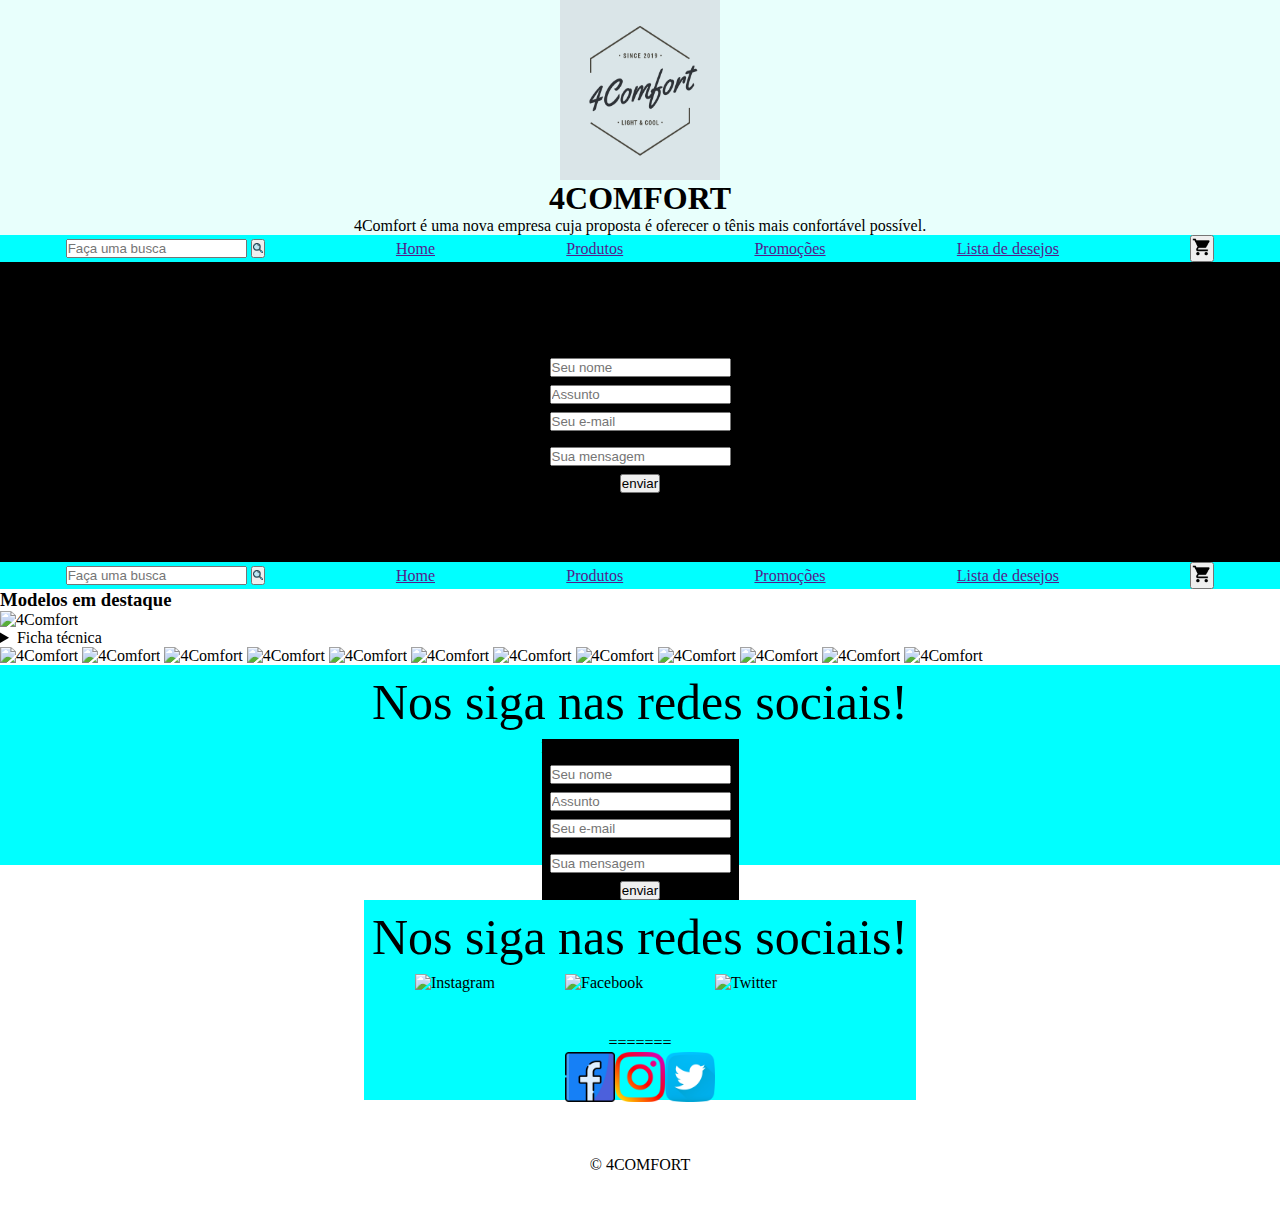
==== index.html @ 2f0b0b8a "Merge branch 'master' into KeyllaPaixao-AllPage" ====
<!DOCTYPE html>
<html lang="en">
<head>
    <meta charset="UTF-8">
    <meta http-equiv="X-UA-Compatible" content="IE=edge">
    <meta name="viewport" content="width=device-width, initial-scale=1.0">
    <title>4Comfort</title>
    <link rel="stylesheet" type="text/css" href="style.css">

</head>

<body>


    <header>
            <img class="header-logo" src="./logo/4comfort.png" alt="logo da loga. 4comfort" width="160" height="180" >
        
            <h1>4COMFORT</h1>
            <p>4Comfort é uma nova empresa cuja proposta é oferecer o tênis mais confortável possível.<p>

    </header>

    <nav class="nav">
    
        <div class="nav-items">
                <form action="post" class="nav-search">
                    <input type="text" placeholder="Faça uma busca">
            
                    <button class="nav-search-button">
                        <img src="./icon/loupe (1).png" alt="imagem de uma lupa" width="10px" height="10px">
                    </button>
            
                </form>

                <a href="">Home</a>
                <a href="">Produtos</a>
                <a href="">Promoções</a>
                <a href="">Lista de desejos</a>
                
                <button class="nav-button-carrinho">
                    <img src="./img/carrinho.png" alt="" width="20px" height="20px">
                </button>
        </div>

      
    </nav>


    <main>
        

    </main>


    <section class="section">
        <form action="post">

            <P>Entre em contato conosco</P>
            <div class="form-inputs">
                <div class="form-seu-nome">
                    <input type="text" placeholder="Seu nome">
                </div>
                <div class="form-assunto">
                    <input type="text" placeholder="Assunto">
                </div>
                <div class="form-seu-email">
                    <input type="text" placeholder="Seu e-mail">
                </div>
                <div class="form-seu-mensagem">
                    <input type="text" placeholder="Sua mensagem">
                </div>
                
            <div>
            <button class="form-button">
                enviar
            </button>
            </div>
        </form>
    </section>

    <nav class="nav">
    
        <div class="nav-items">
                <form action="post" class="nav-search">
                    <input type="text" placeholder="Faça uma busca">
            
                    <button class="nav-search-button">
                        <img src="./icon/loupe (1).png" alt="imagem de uma lupa" width="10px" height="10px">
                    </button>
            
                </form>

                <a href="">Home</a>
                <a href="">Produtos</a>
                <a href="">Promoções</a>
                <a href="">Lista de desejos</a>
                
                <button class="nav-button-carrinho">
                    <img src="./img/carrinho.png" alt="" width="20px" height="20px">
                </button>
        </div>

      
    </nav>

    <h3>Modelos em destaque</h3>
      
    <main>
        <img src="file:///home/keylla/lovelace-landing-page1/img/tenis2.jpg" alt="4Comfort" width="160" height="180">
    <details>
        <summary>Ficha técnica</summary>
        <p>Tamanhos:</p>
        <p>Cores:</p>
        <p>Material:</p>
    </details>

    <img src="file:///home/keylla/lovelace-landing-page1/img/tenis9.jpg" alt="4Comfort" width="160" height="180">
    <img src="file:///home/keylla/lovelace-landing-page1/img/tenis1.jpeg" alt="4Comfort" width="160" height="180">
    <img src="file:///home/keylla/lovelace-landing-page1/img/tenis10.jpeg" alt="4Comfort" width="160" height="180">
    <img src="file:///home/keylla/lovelace-landing-page1/img/tenis12.jpeg" alt="4Comfort" width="160" height="180">
    <img src="file:///home/keylla/lovelace-landing-page1/img/tenis3.jpeg" alt="4Comfort" width="160" height="180">
    <img src="file:///home/keylla/lovelace-landing-page1/img/tenis4.jpeg" alt="4Comfort" width="160" height="180">
    <img src="file:///home/keylla/lovelace-landing-page1/img/tenis6.jpeg" alt="4Comfort" width="160" height="180">
    <img src="file:///home/keylla/lovelace-landing-page1/img/tenis7.jpeg" alt="4Comfort" width="160" height="180">
    <img src="file:///home/keylla/lovelace-landing-page1/img/tenis8.jpeg" alt="4Comfort" width="160" height="180">
    <img src="file:///home/keylla/lovelace-landing-page1/img/tenis11.jpeg" alt="4Comfort" width="160" height="180">
    <img src="file:///home/keylla/lovelace-landing-page1/img/tenis13.jpg" alt="4Comfort" width="160" height="180">
    <img src="file:///home/keylla/lovelace-landing-page1/img/tenis14.jpeg" alt="4Comfort" width="160" height="180">

    </main>





    <footer class="footer">
    <p class="footer-p1">
        Nos siga nas redes sociais!
    </p>


    <section class="section">
        <form action="post">

            <P>Entre em contato conosco</P>
            <div class="form-inputs">
                <div class="form-seu-nome">
                    <input type="text" placeholder="Seu nome">
                </div>
                <div class="form-assunto">
                    <input type="text" placeholder="Assunto">
                </div>
                <div class="form-seu-email">
                    <input type="text" placeholder="Seu e-mail">
                </div>
                <div class="form-seu-mensagem">
                    <input type="text" placeholder="Sua mensagem">
                </div>
                
            <div>
            <button class="form-button">
                enviar
            </button>
            </div>
        </form>
    </section>






    <footer class="footer">
    <p class="footer-p1">
        Nos siga nas redes sociais!
    </p>

    <div class="footer-icons">

        <img src="file:///home/keylla/lovelace-landing-page1/icon/instagram%20(2).png" alt="Instagram" usemap="#Instagram" width="150" height="60">
        <map name="Instagram">
        <area shape="rect" coords="34,44,270,350" alt="Instagram" <a target="_blank" href=" https://www.instagram.com/4comforttenis/">
        </a>
        </map>
        
        
        <img src="file:///home/keylla/lovelace-landing-page1/icon/logo-do-facebook.png" alt="Facebook" usemap="#Facebook" width="150" height="60">
        <map name="Facebook">
        <area shape="rect" coords="34,44,270,350" alt="Facebook" <a target="_blank"href=""> 
        </a>
        </map>
        
        
        <img src="file:///home/keylla/lovelace-landing-page1/icon/twitter.png" alt="Twitter" usemap="#Twitter" width="150" height="60">
        <map name="Twitter">
        <area shape="rect" coords="34,44,270,350" alt="Twitter" <a target="_blank"href="">
        </a>
        </map>

    </div>

=======
    <div class="footer-icons">
            <a href="">
                <img src="./icon/logo-do-facebook.png" alt="" width="50px" height="50px">
            </a>

            <a href="">
                <img src="./icon/instagram (2).png" alt="" width="50px" height="50px">
            </a>
            <a href="">
                <img src="./icon/twitter.png" alt="" width="50px" height="50px">
            </a>
    </div>

    <p class="footer-p2"> &#0169 4COMFORT</p>
</footer>


</body>
</html>
---- style.css ----
*{
    margin: 0;
    padding: 0;
}

/* HEADER */

header{

    background-color:#e8fffc;
    display: flex;
    flex-direction: column;
    align-items: center;
    align-content: center;
}

.header-logo{
    
}

/* NAV */

nav{

}

.nav-items{
    background-color: aqua;
    display: flex;
    flex-direction: row;
    align-items: center;
    justify-content: space-around;
}

.nav-search{

}

.nav-search-button{

}

.nav-button-carrinho{

}



/* SECTION */

.section{
    display: flex;
    background-color:black;
    flex-direction: column;
    align-items: center;
    justify-content: space-evenly;
    height: 300px
}

.form > p{

}

.form-inputs{
    display: flex;
    flex-direction: column;
    align-items: center;
    
}

.form-seu-nome{
    padding: 8px;

}

.form-seu-assunto{
    padding: 8px;
}

.form-seu-email{
    padding: 8px;
}

.form-seu-mensagem{
    padding: 8px;

  
}


.form-button{

}

/* FOOTER */

.footer{
    display: flex;
    flex-direction: column;
    align-items: center;
    background-color: aqua;
    height: 200px
}

.footer-p1 {
    height: 80px;
    display: flex;
    flex-direction: column;
    align-items: center;
    padding: 8px;
    font-size: 50px;
}

.footer-icons{
    display: flex;
    justify-content: space-evenly ;
  
}

.footer-p2 {
    height: 80px;
    align-items: center;
    padding: 50px;
 
}
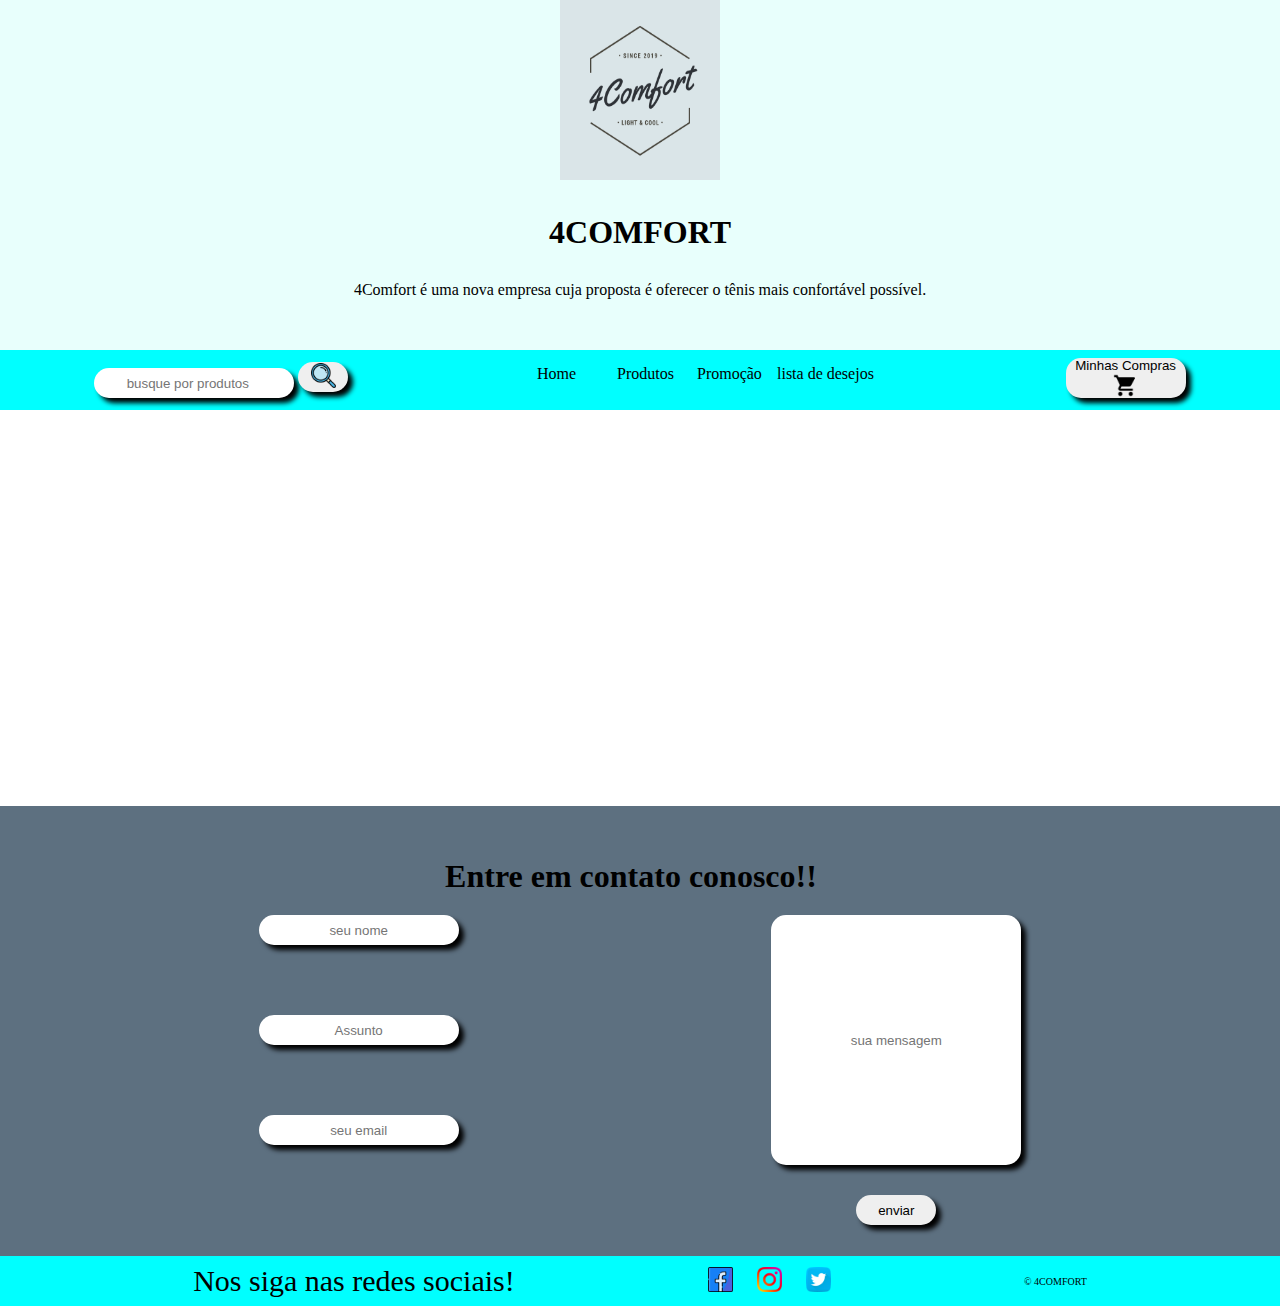
==== commit b4d90455: "marthacristiny-header-nav-section-footer-atualizacao" ====
--- a/index.html
+++ b/index.html
@@ -1,5 +1,5 @@
 <!DOCTYPE html>
-<html lang="en">
+<html lang="pt-br">
 <head>
     <meta charset="UTF-8">
     <meta http-equiv="X-UA-Compatible" content="IE=edge">
@@ -11,209 +11,189 @@
 
 <body>
 
-
     <header>
-            <img class="header-logo" src="./logo/4comfort.png" alt="logo da loga. 4comfort" width="160" height="180" >
-        
-            <h1>4COMFORT</h1>
-            <p>4Comfort é uma nova empresa cuja proposta é oferecer o tênis mais confortável possível.<p>
+            <div class="header-img">
+                <img class="header-logo" src="./logo/4comfort.png" alt="logo da loga. 4comfort" width="160" height="180" >
+            </div>
+
+            <div class="header-h1">
+                <h1>4COMFORT</h1>
+            </div>
+
+            <div class="header-p">
+                <p>4Comfort é uma nova empresa cuja proposta é oferecer o tênis mais confortável possível.<p>
+            </div>
 
     </header>
 
+
+
+
+
+
+
+
+
+
+
+
+
+
+
+
+
     <nav class="nav">
-    
-        <div class="nav-items">
-                <form action="post" class="nav-search">
-                    <input type="text" placeholder="Faça uma busca">
-            
-                    <button class="nav-search-button">
-                        <img src="./icon/loupe (1).png" alt="imagem de uma lupa" width="10px" height="10px">
-                    </button>
-            
-                </form>
-
-                <a href="">Home</a>
-                <a href="">Produtos</a>
-                <a href="">Promoções</a>
-                <a href="">Lista de desejos</a>
-                
-                <button class="nav-button-carrinho">
-                    <img src="./img/carrinho.png" alt="" width="20px" height="20px">
-                </button>
-        </div>
-
+         
+        <div class="nav-search">
+            <input type="search" placeholder="busque por produtos" name="nav-input-search" id="nav-input-search">
+            <button class="nav-button">
+                <img src="./icon/loupe (1).png" alt="" width="25px" height="25px" >
+            </button>
+        </div>
+
+        <div class="nav-links">
+            <a href="./index.html" id="nav-home">Home</a>
+            <a href="" id="nav-produtos">Produtos</a>
+            <a href="" id="nav-promocao">Promoção</a>
+            <a href="" id="nav-lista-de-desejos">lista de desejos</a>
+        </div>
+
+        <div class="nav-carrinho">
+            <button class="nav-button-carrinho">
+                Minhas Compras
+                <img src="./img/carrinho.png" alt="" width="25px" height="25px">
+            </button>
+        </div>
       
     </nav>
 
 
+
+
+
+
+
+
+
+
+
     <main>
-        
+        <br>
+        <br>
+        <br>
+        <br>
+        <br>
+        <br>
+        <br>
+        <br>
+        <br>
+        <br>
+        <br>
+        <br>
+        <br>
+        <br>
+        <br>
+        <br>
+        <br>
+        <br>
+        <br>
+        <br>
+        <br>
+        <br>
 
     </main>
 
 
+
     <section class="section">
-        <form action="post">
-
-            <P>Entre em contato conosco</P>
-            <div class="form-inputs">
-                <div class="form-seu-nome">
-                    <input type="text" placeholder="Seu nome">
+
+        <div class="section-h1">
+            <h1>
+                Entre em contato conosco!!
+            </h1>
+        </div>
+            
+
+
+
+
+        <form action="post" class="section-form">
+
+
+            <div class="sectio-inputs">
+                <div>
+                    <input type="text" name="nome" id="seu-nome" placeholder="seu nome">
                 </div>
-                <div class="form-assunto">
-                    <input type="text" placeholder="Assunto">
+
+                <div >
+                    <input type="text" name="Assunto" id="seu-assunto" placeholder="Assunto"> 
                 </div>
-                <div class="form-seu-email">
-                    <input type="text" placeholder="Seu e-mail">
-                </div>
-                <div class="form-seu-mensagem">
-                    <input type="text" placeholder="Sua mensagem">
-                </div>
-                
-            <div>
-            <button class="form-button">
-                enviar
-            </button>
-            </div>
+
+                <div >
+                    <input type="text" name="email" id="seu-email" placeholder="seu email"> 
+                </div>                
+            </div>
+
+
+
+
+
+
+
+
+
+
+
+
+
+            <div class="section-inputs-2">
+                <input type="text" name="email" id="seu-mensagem" placeholder="sua mensagem"> 
+                <input type="button" value="enviar" id="seu-enviar"> 
+            </div>
+            
         </form>
     </section>
 
-    <nav class="nav">
-    
-        <div class="nav-items">
-                <form action="post" class="nav-search">
-                    <input type="text" placeholder="Faça uma busca">
+
+
+
+
+
+    <footer class="footer">
+
+        
+        <div class="footer-p1">
             
-                    <button class="nav-search-button">
-                        <img src="./icon/loupe (1).png" alt="imagem de uma lupa" width="10px" height="10px">
-                    </button>
-            
-                </form>
-
-                <a href="">Home</a>
-                <a href="">Produtos</a>
-                <a href="">Promoções</a>
-                <a href="">Lista de desejos</a>
-                
-                <button class="nav-button-carrinho">
-                    <img src="./img/carrinho.png" alt="" width="20px" height="20px">
-                </button>
-        </div>
-
-      
-    </nav>
-
-    <h3>Modelos em destaque</h3>
-      
-    <main>
-        <img src="file:///home/keylla/lovelace-landing-page1/img/tenis2.jpg" alt="4Comfort" width="160" height="180">
-    <details>
-        <summary>Ficha técnica</summary>
-        <p>Tamanhos:</p>
-        <p>Cores:</p>
-        <p>Material:</p>
-    </details>
-
-    <img src="file:///home/keylla/lovelace-landing-page1/img/tenis9.jpg" alt="4Comfort" width="160" height="180">
-    <img src="file:///home/keylla/lovelace-landing-page1/img/tenis1.jpeg" alt="4Comfort" width="160" height="180">
-    <img src="file:///home/keylla/lovelace-landing-page1/img/tenis10.jpeg" alt="4Comfort" width="160" height="180">
-    <img src="file:///home/keylla/lovelace-landing-page1/img/tenis12.jpeg" alt="4Comfort" width="160" height="180">
-    <img src="file:///home/keylla/lovelace-landing-page1/img/tenis3.jpeg" alt="4Comfort" width="160" height="180">
-    <img src="file:///home/keylla/lovelace-landing-page1/img/tenis4.jpeg" alt="4Comfort" width="160" height="180">
-    <img src="file:///home/keylla/lovelace-landing-page1/img/tenis6.jpeg" alt="4Comfort" width="160" height="180">
-    <img src="file:///home/keylla/lovelace-landing-page1/img/tenis7.jpeg" alt="4Comfort" width="160" height="180">
-    <img src="file:///home/keylla/lovelace-landing-page1/img/tenis8.jpeg" alt="4Comfort" width="160" height="180">
-    <img src="file:///home/keylla/lovelace-landing-page1/img/tenis11.jpeg" alt="4Comfort" width="160" height="180">
-    <img src="file:///home/keylla/lovelace-landing-page1/img/tenis13.jpg" alt="4Comfort" width="160" height="180">
-    <img src="file:///home/keylla/lovelace-landing-page1/img/tenis14.jpeg" alt="4Comfort" width="160" height="180">
-
-    </main>
-
-
-
-
-
-    <footer class="footer">
-    <p class="footer-p1">
-        Nos siga nas redes sociais!
-    </p>
-
-
-    <section class="section">
-        <form action="post">
-
-            <P>Entre em contato conosco</P>
-            <div class="form-inputs">
-                <div class="form-seu-nome">
-                    <input type="text" placeholder="Seu nome">
-                </div>
-                <div class="form-assunto">
-                    <input type="text" placeholder="Assunto">
-                </div>
-                <div class="form-seu-email">
-                    <input type="text" placeholder="Seu e-mail">
-                </div>
-                <div class="form-seu-mensagem">
-                    <input type="text" placeholder="Sua mensagem">
-                </div>
-                
-            <div>
-            <button class="form-button">
-                enviar
-            </button>
-            </div>
-        </form>
-    </section>
-
-
-
-
-
-
-    <footer class="footer">
-    <p class="footer-p1">
-        Nos siga nas redes sociais!
-    </p>
-
-    <div class="footer-icons">
-
-        <img src="file:///home/keylla/lovelace-landing-page1/icon/instagram%20(2).png" alt="Instagram" usemap="#Instagram" width="150" height="60">
-        <map name="Instagram">
-        <area shape="rect" coords="34,44,270,350" alt="Instagram" <a target="_blank" href=" https://www.instagram.com/4comforttenis/">
-        </a>
-        </map>
-        
-        
-        <img src="file:///home/keylla/lovelace-landing-page1/icon/logo-do-facebook.png" alt="Facebook" usemap="#Facebook" width="150" height="60">
-        <map name="Facebook">
-        <area shape="rect" coords="34,44,270,350" alt="Facebook" <a target="_blank"href=""> 
-        </a>
-        </map>
-        
-        
-        <img src="file:///home/keylla/lovelace-landing-page1/icon/twitter.png" alt="Twitter" usemap="#Twitter" width="150" height="60">
-        <map name="Twitter">
-        <area shape="rect" coords="34,44,270,350" alt="Twitter" <a target="_blank"href="">
-        </a>
-        </map>
-
-    </div>
-
-=======
+            <p>
+                Nos siga nas redes sociais!
+            </p>
+
+
+        </div>
+
+
+
+
+
+
     <div class="footer-icons">
             <a href="">
-                <img src="./icon/logo-do-facebook.png" alt="" width="50px" height="50px">
+                <img src="./icon/logo-do-facebook.png" alt="" id="footer-icone-facebook" width="25px" height="25px">
             </a>
 
             <a href="">
-                <img src="./icon/instagram (2).png" alt="" width="50px" height="50px">
+                <img src="./icon/instagram (2).png" alt="" id="footer-icone-instagram" width="25px" height="25px">
             </a>
             <a href="">
-                <img src="./icon/twitter.png" alt="" width="50px" height="50px">
+                <img src="./icon/twitter.png" alt="" id="footer-icone-twitter" width="25px" height="25px">
             </a>
     </div>
 
-    <p class="footer-p2"> &#0169 4COMFORT</p>
+
+
+        <div class="footer-p2">
+            <p> &#0169 4COMFORT</p>
+        </div>
 </footer>
 
 
--- a/style.css
+++ b/style.css
@@ -1,128 +1,277 @@
-
 *{
     margin: 0;
     padding: 0;
 }
 
+a{
+    text-decoration: none;
+}
+
 /* HEADER */
 
 header{
-
     background-color:#e8fffc;
     display: flex;
     flex-direction: column;
     align-items: center;
     align-content: center;
-}
-
-.header-logo{
+    height: 350px;
+}
+
+.header-img{
+    margin-bottom: 30px;
+}
+
+.header-h1{
+    margin-bottom: 30px;
+}
+
+.header-p{
+
+}
+
+
+
+
+
+
+
+/* NAV */
+
+nav{
+    display: flex;
+    flex-direction: row;
+    align-items: center;
+    justify-content: space-around;
+    height: 60px;
+    background-color: aqua;
+}
+
+#nav-input-search{
+    height: 30px;
+    width: 200px;
+    border-style: hidden;
+    border-radius: 15px;
+    box-shadow: 5px 5px  5px black;
+    text-align: center;
+}
+
+
+.nav-button{
+    height: 30px;
+    width: 50px;
+    border-style: hidden;
+    border-radius: 15px;
+    box-shadow: 5px 5px  5px black;
+    text-align: center;
+}
+
+.nav-links{
+    display: flex;
+    justify-content: space-around;
+    align-items: center;
+}
+.nav-links a{
+   color: black;
+}
+
+
+.nav-links a:hover{
+    color: white;
+}
+
+#nav-home{
+    height: 30px;
+    width: 80px;
+
+}
+#nav-produtos{
+    height: 30px;
+    width: 80px;
+ 
+}
+#nav-promocao{
+    height: 30px;
+    width: 80px;
     
 }
-
-/* NAV */
-
-nav{
-
-}
-
-.nav-items{
+#nav-lista-de-desejos{
+    height: 30px;
+    width: 100px;
+    
+}
+
+.nav-button-carrinho{
+    height: 40px;
+    width: 120px;
+    border-style: hidden;
+    border-radius: 15px;
+    box-shadow: 5px 5px  5px black;
+    text-align: center;
+}
+
+
+
+
+
+
+
+
+
+
+
+
+
+
+
+
+
+
+/* SECTION ----------------------- */
+
+.section{
+    height: 350px;
+    background-color: rgb(93, 112, 128);
+    padding: 50px 8%;
+
+}
+
+
+.section-h1{
+    display: flex;
+    flex-direction: row;
+    align-items: center;
+    justify-content: center;
+    margin: 2px 20px 20px 2px;
+}
+
+
+.section-form{
+    display: flex;
+    justify-content: space-around;
+}
+
+
+.section-inputs{
+    display: flex;
+    flex-direction: column;
+}
+
+
+#seu-nome{
+    height: 30px;
+    width: 200px;
+    margin-bottom: 70px;
+    border-style: hidden;
+    border-radius: 15px;
+    box-shadow: 5px 5px  5px black;
+    text-align: center;
+}
+
+
+#seu-assunto{
+    height: 30px;
+    width: 200px;
+    margin-bottom: 70px;
+    border-style: hidden;
+    border-radius: 15px;
+    box-shadow: 5px 5px  5px black;
+    text-align: center;
+}
+
+
+#seu-email{
+    height: 30px;
+    width: 200px;
+    margin-bottom: 30px;
+    border-style: hidden;
+    border-radius: 15px;
+    box-shadow: 5px 5px  5px black;
+    text-align: center;
+}
+
+
+.section-inputs-2{
+    display: flex;
+    flex-direction: column;
+    align-items: center;
+}
+
+
+#seu-mensagem{
+    height: 250px;
+    width: 250px;
+    margin-bottom: 30px;
+    border-style: hidden;
+    border-radius: 15px;
+    box-shadow: 5px 5px  5px black;
+    text-align: center;
+}
+
+
+#seu-enviar{
+    height: 30px;
+    width: 80px;
+    margin-bottom: 30px;
+    border-style: hidden;
+    border-radius: 15px;
+    box-shadow: 5px 5px  5px black;
+    text-align: center; 
+}
+
+
+   
+
+  
+
+/* FOOTER --------------------------------*/
+
+.footer{
+    display: flex;
+    flex-direction: row;
+    justify-content: space-evenly;
+    align-items: center;
     background-color: aqua;
-    display: flex;
-    flex-direction: row;
-    align-items: center;
-    justify-content: space-around;
-}
-
-.nav-search{
-
-}
-
-.nav-search-button{
-
-}
-
-.nav-button-carrinho{
-
-}
-
-
-
-/* SECTION */
-
-.section{
-    display: flex;
-    background-color:black;
-    flex-direction: column;
-    align-items: center;
-    justify-content: space-evenly;
-    height: 300px
-}
-
-.form > p{
-
-}
-
-.form-inputs{
-    display: flex;
-    flex-direction: column;
-    align-items: center;
-    
-}
-
-.form-seu-nome{
+    height: 100%;
+}
+
+
+.footer-p1 {
+    display: flex;
+    align-items: center;
     padding: 8px;
-
-}
-
-.form-seu-assunto{
+    font-size: 30px;
+}
+
+
+.footer-icons{
+    display: flex;
+    flex-direction: row;
+    align-items: center;
+    justify-content: space-between;
+}
+
+
+#footer-icone-facebook{
+    margin-right: 12px;
+}
+
+
+#footer-icone-instagram{
+    margin-left: 12px;
+    margin-right: 12px;
+}
+
+
+#footer-icone-twitter{
+    margin-left: 12px;
+}
+
+
+.footer-p2 {
+    display: flex;
+    align-items: center;
     padding: 8px;
-}
-
-.form-seu-email{
-    padding: 8px;
-}
-
-.form-seu-mensagem{
-    padding: 8px;
-
-  
-}
-
-
-.form-button{
-
-}
-
-/* FOOTER */
-
-.footer{
-    display: flex;
-    flex-direction: column;
-    align-items: center;
-    background-color: aqua;
-    height: 200px
-}
-
-.footer-p1 {
-    height: 80px;
-    display: flex;
-    flex-direction: column;
-    align-items: center;
-    padding: 8px;
-    font-size: 50px;
-}
-
-.footer-icons{
-    display: flex;
-    justify-content: space-evenly ;
-  
-}
-
-.footer-p2 {
-    height: 80px;
-    align-items: center;
-    padding: 50px;
- 
-}
-
-
+    font-size: 10px;
+}
+
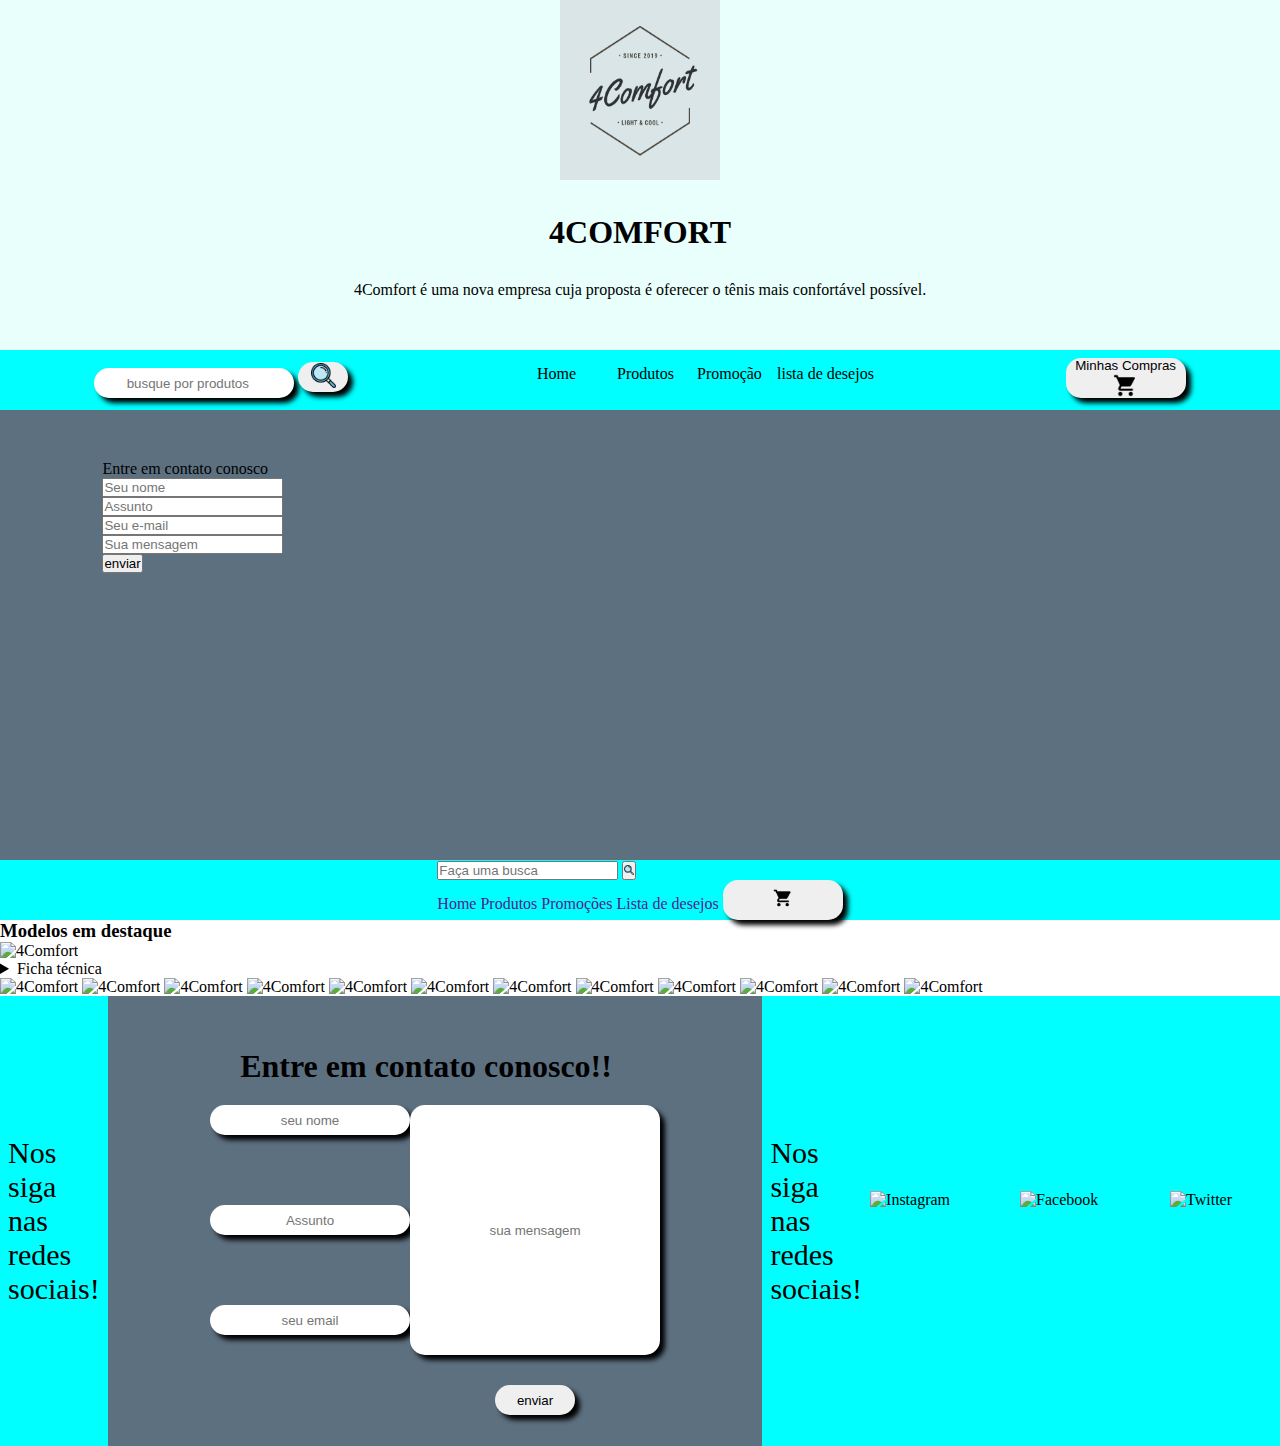
==== commit 83ff8998: "Merge pull request #8 from future4code/marthaCrisiny-All-page" ====
--- a/index.html
+++ b/index.html
@@ -11,6 +11,7 @@
 
 <body>
 
+
     <header>
             <div class="header-img">
                 <img class="header-logo" src="./logo/4comfort.png" alt="logo da loga. 4comfort" width="160" height="180" >
@@ -78,31 +79,96 @@
 
 
     <main>
-        <br>
-        <br>
-        <br>
-        <br>
-        <br>
-        <br>
-        <br>
-        <br>
-        <br>
-        <br>
-        <br>
-        <br>
-        <br>
-        <br>
-        <br>
-        <br>
-        <br>
-        <br>
-        <br>
-        <br>
-        <br>
-        <br>
+        
 
     </main>
 
+
+    <section class="section">
+        <form action="post">
+
+            <P>Entre em contato conosco</P>
+            <div class="form-inputs">
+                <div class="form-seu-nome">
+                    <input type="text" placeholder="Seu nome">
+                </div>
+                <div class="form-assunto">
+                    <input type="text" placeholder="Assunto">
+                </div>
+                <div class="form-seu-email">
+                    <input type="text" placeholder="Seu e-mail">
+                </div>
+                <div class="form-seu-mensagem">
+                    <input type="text" placeholder="Sua mensagem">
+                </div>
+                
+            <div>
+            <button class="form-button">
+                enviar
+            </button>
+            </div>
+        </form>
+    </section>
+
+    <nav class="nav">
+    
+        <div class="nav-items">
+                <form action="post" class="nav-search">
+                    <input type="text" placeholder="Faça uma busca">
+            
+                    <button class="nav-search-button">
+                        <img src="./icon/loupe (1).png" alt="imagem de uma lupa" width="10px" height="10px">
+                    </button>
+            
+                </form>
+
+                <a href="">Home</a>
+                <a href="">Produtos</a>
+                <a href="">Promoções</a>
+                <a href="">Lista de desejos</a>
+                
+                <button class="nav-button-carrinho">
+                    <img src="./img/carrinho.png" alt="" width="20px" height="20px">
+                </button>
+        </div>
+
+      
+    </nav>
+
+    <h3>Modelos em destaque</h3>
+      
+    <main>
+        <img src="file:///home/keylla/lovelace-landing-page1/img/tenis2.jpg" alt="4Comfort" width="160" height="180">
+    <details>
+        <summary>Ficha técnica</summary>
+        <p>Tamanhos:</p>
+        <p>Cores:</p>
+        <p>Material:</p>
+    </details>
+
+    <img src="file:///home/keylla/lovelace-landing-page1/img/tenis9.jpg" alt="4Comfort" width="160" height="180">
+    <img src="file:///home/keylla/lovelace-landing-page1/img/tenis1.jpeg" alt="4Comfort" width="160" height="180">
+    <img src="file:///home/keylla/lovelace-landing-page1/img/tenis10.jpeg" alt="4Comfort" width="160" height="180">
+    <img src="file:///home/keylla/lovelace-landing-page1/img/tenis12.jpeg" alt="4Comfort" width="160" height="180">
+    <img src="file:///home/keylla/lovelace-landing-page1/img/tenis3.jpeg" alt="4Comfort" width="160" height="180">
+    <img src="file:///home/keylla/lovelace-landing-page1/img/tenis4.jpeg" alt="4Comfort" width="160" height="180">
+    <img src="file:///home/keylla/lovelace-landing-page1/img/tenis6.jpeg" alt="4Comfort" width="160" height="180">
+    <img src="file:///home/keylla/lovelace-landing-page1/img/tenis7.jpeg" alt="4Comfort" width="160" height="180">
+    <img src="file:///home/keylla/lovelace-landing-page1/img/tenis8.jpeg" alt="4Comfort" width="160" height="180">
+    <img src="file:///home/keylla/lovelace-landing-page1/img/tenis11.jpeg" alt="4Comfort" width="160" height="180">
+    <img src="file:///home/keylla/lovelace-landing-page1/img/tenis13.jpg" alt="4Comfort" width="160" height="180">
+    <img src="file:///home/keylla/lovelace-landing-page1/img/tenis14.jpeg" alt="4Comfort" width="160" height="180">
+
+    </main>
+
+
+
+
+
+    <footer class="footer">
+    <p class="footer-p1">
+        Nos siga nas redes sociais!
+    </p>
 
 
     <section class="section">
@@ -176,6 +242,31 @@
 
 
 
+    <div class="footer-icons">
+
+        <img src="file:///home/keylla/lovelace-landing-page1/icon/instagram%20(2).png" alt="Instagram" usemap="#Instagram" width="150" height="60">
+        <map name="Instagram">
+        <area shape="rect" coords="34,44,270,350" alt="Instagram" <a target="_blank" href=" https://www.instagram.com/4comforttenis/">
+        </a>
+        </map>
+        
+        
+        <img src="file:///home/keylla/lovelace-landing-page1/icon/logo-do-facebook.png" alt="Facebook" usemap="#Facebook" width="150" height="60">
+        <map name="Facebook">
+        <area shape="rect" coords="34,44,270,350" alt="Facebook" <a target="_blank"href=""> 
+        </a>
+        </map>
+        
+        
+        <img src="file:///home/keylla/lovelace-landing-page1/icon/twitter.png" alt="Twitter" usemap="#Twitter" width="150" height="60">
+        <map name="Twitter">
+        <area shape="rect" coords="34,44,270,350" alt="Twitter" <a target="_blank"href="">
+        </a>
+        </map>
+
+    </div>
+
+=======
     <div class="footer-icons">
             <a href="">
                 <img src="./icon/logo-do-facebook.png" alt="" id="footer-icone-facebook" width="25px" height="25px">
--- a/style.css
+++ b/style.css
@@ -1,3 +1,4 @@
+
 *{
     margin: 0;
     padding: 0;
@@ -275,3 +276,4 @@
     font-size: 10px;
 }
 
+
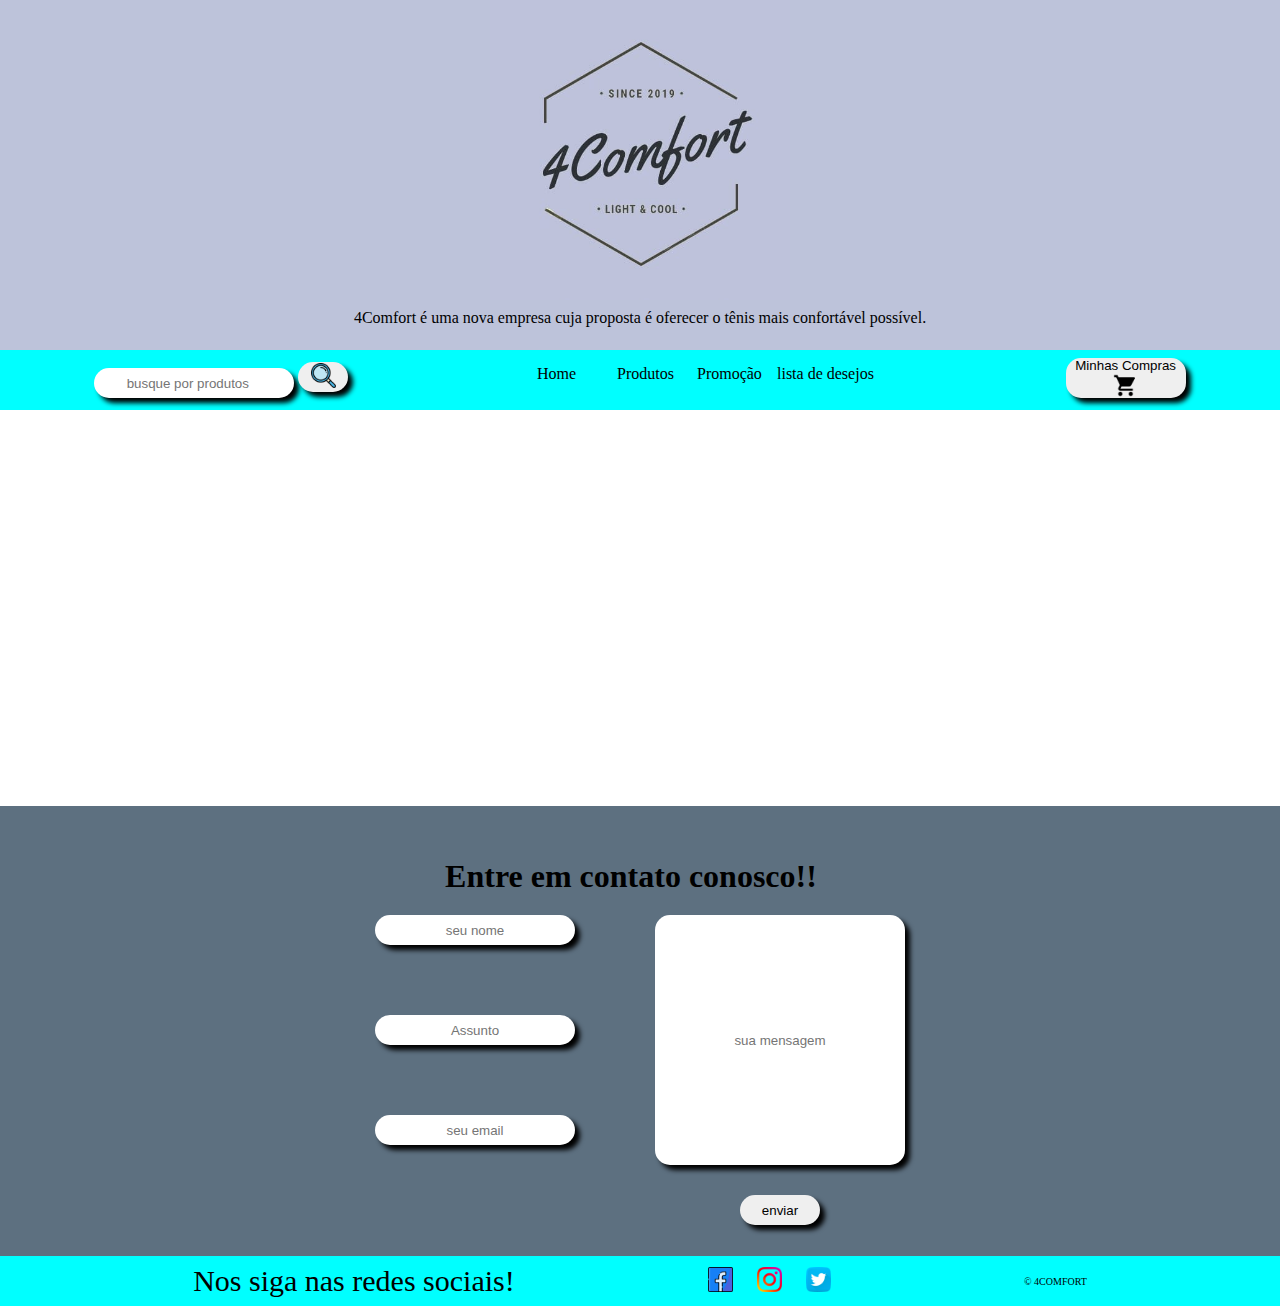
==== commit 990c4d01: "martha-keylla-atualizacao-header-nav-section-footer" ====
--- a/index.html
+++ b/index.html
@@ -11,14 +11,13 @@
 
 <body>
 
+    <div class="responsividade">
+   
+    
 
     <header>
             <div class="header-img">
-                <img class="header-logo" src="./logo/4comfort.png" alt="logo da loga. 4comfort" width="160" height="180" >
-            </div>
-
-            <div class="header-h1">
-                <h1>4COMFORT</h1>
+                <img class="header-logo" src="./logo/logo.jpeg" alt="logo da loga. 4comfort" width="300" height="300" >
             </div>
 
             <div class="header-p">
@@ -79,96 +78,31 @@
 
 
     <main>
-        
+        <br>
+        <br>
+        <br>
+        <br>
+        <br>
+        <br>
+        <br>
+        <br>
+        <br>
+        <br>
+        <br>
+        <br>
+        <br>
+        <br>
+        <br>
+        <br>
+        <br>
+        <br>
+        <br>
+        <br>
+        <br>
+        <br>
 
     </main>
 
-
-    <section class="section">
-        <form action="post">
-
-            <P>Entre em contato conosco</P>
-            <div class="form-inputs">
-                <div class="form-seu-nome">
-                    <input type="text" placeholder="Seu nome">
-                </div>
-                <div class="form-assunto">
-                    <input type="text" placeholder="Assunto">
-                </div>
-                <div class="form-seu-email">
-                    <input type="text" placeholder="Seu e-mail">
-                </div>
-                <div class="form-seu-mensagem">
-                    <input type="text" placeholder="Sua mensagem">
-                </div>
-                
-            <div>
-            <button class="form-button">
-                enviar
-            </button>
-            </div>
-        </form>
-    </section>
-
-    <nav class="nav">
-    
-        <div class="nav-items">
-                <form action="post" class="nav-search">
-                    <input type="text" placeholder="Faça uma busca">
-            
-                    <button class="nav-search-button">
-                        <img src="./icon/loupe (1).png" alt="imagem de uma lupa" width="10px" height="10px">
-                    </button>
-            
-                </form>
-
-                <a href="">Home</a>
-                <a href="">Produtos</a>
-                <a href="">Promoções</a>
-                <a href="">Lista de desejos</a>
-                
-                <button class="nav-button-carrinho">
-                    <img src="./img/carrinho.png" alt="" width="20px" height="20px">
-                </button>
-        </div>
-
-      
-    </nav>
-
-    <h3>Modelos em destaque</h3>
-      
-    <main>
-        <img src="file:///home/keylla/lovelace-landing-page1/img/tenis2.jpg" alt="4Comfort" width="160" height="180">
-    <details>
-        <summary>Ficha técnica</summary>
-        <p>Tamanhos:</p>
-        <p>Cores:</p>
-        <p>Material:</p>
-    </details>
-
-    <img src="file:///home/keylla/lovelace-landing-page1/img/tenis9.jpg" alt="4Comfort" width="160" height="180">
-    <img src="file:///home/keylla/lovelace-landing-page1/img/tenis1.jpeg" alt="4Comfort" width="160" height="180">
-    <img src="file:///home/keylla/lovelace-landing-page1/img/tenis10.jpeg" alt="4Comfort" width="160" height="180">
-    <img src="file:///home/keylla/lovelace-landing-page1/img/tenis12.jpeg" alt="4Comfort" width="160" height="180">
-    <img src="file:///home/keylla/lovelace-landing-page1/img/tenis3.jpeg" alt="4Comfort" width="160" height="180">
-    <img src="file:///home/keylla/lovelace-landing-page1/img/tenis4.jpeg" alt="4Comfort" width="160" height="180">
-    <img src="file:///home/keylla/lovelace-landing-page1/img/tenis6.jpeg" alt="4Comfort" width="160" height="180">
-    <img src="file:///home/keylla/lovelace-landing-page1/img/tenis7.jpeg" alt="4Comfort" width="160" height="180">
-    <img src="file:///home/keylla/lovelace-landing-page1/img/tenis8.jpeg" alt="4Comfort" width="160" height="180">
-    <img src="file:///home/keylla/lovelace-landing-page1/img/tenis11.jpeg" alt="4Comfort" width="160" height="180">
-    <img src="file:///home/keylla/lovelace-landing-page1/img/tenis13.jpg" alt="4Comfort" width="160" height="180">
-    <img src="file:///home/keylla/lovelace-landing-page1/img/tenis14.jpeg" alt="4Comfort" width="160" height="180">
-
-    </main>
-
-
-
-
-
-    <footer class="footer">
-    <p class="footer-p1">
-        Nos siga nas redes sociais!
-    </p>
 
 
     <section class="section">
@@ -242,31 +176,6 @@
 
 
 
-    <div class="footer-icons">
-
-        <img src="file:///home/keylla/lovelace-landing-page1/icon/instagram%20(2).png" alt="Instagram" usemap="#Instagram" width="150" height="60">
-        <map name="Instagram">
-        <area shape="rect" coords="34,44,270,350" alt="Instagram" <a target="_blank" href=" https://www.instagram.com/4comforttenis/">
-        </a>
-        </map>
-        
-        
-        <img src="file:///home/keylla/lovelace-landing-page1/icon/logo-do-facebook.png" alt="Facebook" usemap="#Facebook" width="150" height="60">
-        <map name="Facebook">
-        <area shape="rect" coords="34,44,270,350" alt="Facebook" <a target="_blank"href=""> 
-        </a>
-        </map>
-        
-        
-        <img src="file:///home/keylla/lovelace-landing-page1/icon/twitter.png" alt="Twitter" usemap="#Twitter" width="150" height="60">
-        <map name="Twitter">
-        <area shape="rect" coords="34,44,270,350" alt="Twitter" <a target="_blank"href="">
-        </a>
-        </map>
-
-    </div>
-
-=======
     <div class="footer-icons">
             <a href="">
                 <img src="./icon/logo-do-facebook.png" alt="" id="footer-icone-facebook" width="25px" height="25px">
@@ -287,6 +196,6 @@
         </div>
 </footer>
 
-
+</div>
 </body>
 </html>--- a/style.css
+++ b/style.css
@@ -1,4 +1,3 @@
-
 *{
     margin: 0;
     padding: 0;
@@ -8,10 +7,15 @@
     text-decoration: none;
 }
 
+.responsividade{
+    max-width: 2000px;
+    min-width: 300;
+}
+
 /* HEADER */
 
 header{
-    background-color:#e8fffc;
+    background-color:#BDC3DA;
     display: flex;
     flex-direction: column;
     align-items: center;
@@ -20,11 +24,7 @@
 }
 
 .header-img{
-    margin-bottom: 30px;
-}
-
-.header-h1{
-    margin-bottom: 30px;
+    margin-bottom: 5px;
 }
 
 .header-p{
@@ -45,7 +45,10 @@
     align-items: center;
     justify-content: space-around;
     height: 60px;
+    width: 100%;
+    flex-wrap: wrap;
     background-color: aqua;
+   
 }
 
 #nav-input-search{
@@ -55,6 +58,7 @@
     border-radius: 15px;
     box-shadow: 5px 5px  5px black;
     text-align: center;
+    flex-wrap: wrap;
 }
 
 
@@ -65,6 +69,7 @@
     border-radius: 15px;
     box-shadow: 5px 5px  5px black;
     text-align: center;
+    flex-wrap: unset;
 }
 
 .nav-links{
@@ -134,6 +139,7 @@
     height: 350px;
     background-color: rgb(93, 112, 128);
     padding: 50px 8%;
+    
 
 }
 
@@ -149,13 +155,19 @@
 
 .section-form{
     display: flex;
-    justify-content: space-around;
+    justify-content: center;
+    flex-wrap: wrap;
+    background-repeat:no-repeat;
+    background-size:contain;
+    background-position:center;
+    
 }
 
 
 .section-inputs{
     display: flex;
     flex-direction: column;
+    margin:auto;
 }
 
 
@@ -203,6 +215,7 @@
     height: 250px;
     width: 250px;
     margin-bottom: 30px;
+    margin-left: 80px;
     border-style: hidden;
     border-radius: 15px;
     box-shadow: 5px 5px  5px black;
@@ -214,6 +227,7 @@
     height: 30px;
     width: 80px;
     margin-bottom: 30px;
+    margin-left: 80px;
     border-style: hidden;
     border-radius: 15px;
     box-shadow: 5px 5px  5px black;
@@ -234,6 +248,8 @@
     align-items: center;
     background-color: aqua;
     height: 100%;
+    flex-wrap: wrap;
+    flex-grow: 4;
 }
 
 
@@ -276,4 +292,3 @@
     font-size: 10px;
 }
 
-
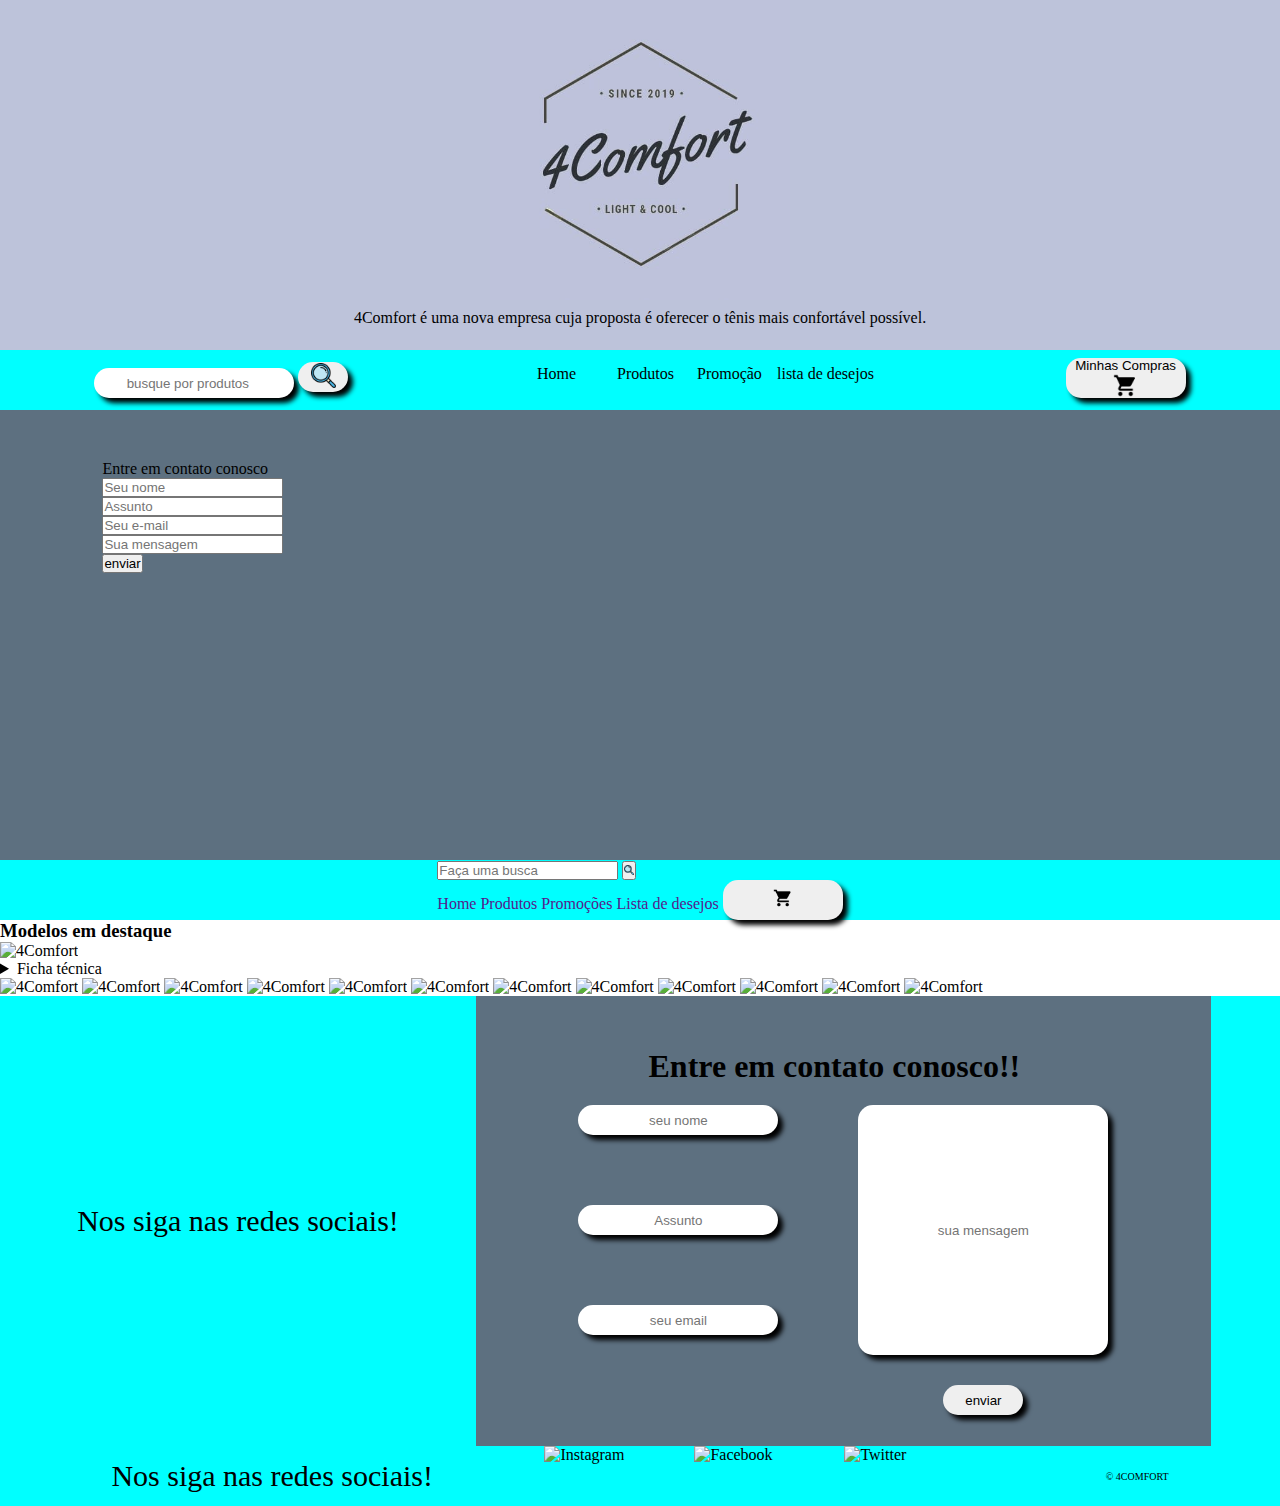
==== commit 738aefa4: "Merge branch 'master' into marthaCrisiny-All-page" ====
--- a/index.html
+++ b/index.html
@@ -11,9 +11,11 @@
 
 <body>
 
+
     <div class="responsividade">
    
     
+
 
     <header>
             <div class="header-img">
@@ -78,31 +80,96 @@
 
 
     <main>
-        <br>
-        <br>
-        <br>
-        <br>
-        <br>
-        <br>
-        <br>
-        <br>
-        <br>
-        <br>
-        <br>
-        <br>
-        <br>
-        <br>
-        <br>
-        <br>
-        <br>
-        <br>
-        <br>
-        <br>
-        <br>
-        <br>
+        
 
     </main>
 
+
+    <section class="section">
+        <form action="post">
+
+            <P>Entre em contato conosco</P>
+            <div class="form-inputs">
+                <div class="form-seu-nome">
+                    <input type="text" placeholder="Seu nome">
+                </div>
+                <div class="form-assunto">
+                    <input type="text" placeholder="Assunto">
+                </div>
+                <div class="form-seu-email">
+                    <input type="text" placeholder="Seu e-mail">
+                </div>
+                <div class="form-seu-mensagem">
+                    <input type="text" placeholder="Sua mensagem">
+                </div>
+                
+            <div>
+            <button class="form-button">
+                enviar
+            </button>
+            </div>
+        </form>
+    </section>
+
+    <nav class="nav">
+    
+        <div class="nav-items">
+                <form action="post" class="nav-search">
+                    <input type="text" placeholder="Faça uma busca">
+            
+                    <button class="nav-search-button">
+                        <img src="./icon/loupe (1).png" alt="imagem de uma lupa" width="10px" height="10px">
+                    </button>
+            
+                </form>
+
+                <a href="">Home</a>
+                <a href="">Produtos</a>
+                <a href="">Promoções</a>
+                <a href="">Lista de desejos</a>
+                
+                <button class="nav-button-carrinho">
+                    <img src="./img/carrinho.png" alt="" width="20px" height="20px">
+                </button>
+        </div>
+
+      
+    </nav>
+
+    <h3>Modelos em destaque</h3>
+      
+    <main>
+        <img src="file:///home/keylla/lovelace-landing-page1/img/tenis2.jpg" alt="4Comfort" width="160" height="180">
+    <details>
+        <summary>Ficha técnica</summary>
+        <p>Tamanhos:</p>
+        <p>Cores:</p>
+        <p>Material:</p>
+    </details>
+
+    <img src="file:///home/keylla/lovelace-landing-page1/img/tenis9.jpg" alt="4Comfort" width="160" height="180">
+    <img src="file:///home/keylla/lovelace-landing-page1/img/tenis1.jpeg" alt="4Comfort" width="160" height="180">
+    <img src="file:///home/keylla/lovelace-landing-page1/img/tenis10.jpeg" alt="4Comfort" width="160" height="180">
+    <img src="file:///home/keylla/lovelace-landing-page1/img/tenis12.jpeg" alt="4Comfort" width="160" height="180">
+    <img src="file:///home/keylla/lovelace-landing-page1/img/tenis3.jpeg" alt="4Comfort" width="160" height="180">
+    <img src="file:///home/keylla/lovelace-landing-page1/img/tenis4.jpeg" alt="4Comfort" width="160" height="180">
+    <img src="file:///home/keylla/lovelace-landing-page1/img/tenis6.jpeg" alt="4Comfort" width="160" height="180">
+    <img src="file:///home/keylla/lovelace-landing-page1/img/tenis7.jpeg" alt="4Comfort" width="160" height="180">
+    <img src="file:///home/keylla/lovelace-landing-page1/img/tenis8.jpeg" alt="4Comfort" width="160" height="180">
+    <img src="file:///home/keylla/lovelace-landing-page1/img/tenis11.jpeg" alt="4Comfort" width="160" height="180">
+    <img src="file:///home/keylla/lovelace-landing-page1/img/tenis13.jpg" alt="4Comfort" width="160" height="180">
+    <img src="file:///home/keylla/lovelace-landing-page1/img/tenis14.jpeg" alt="4Comfort" width="160" height="180">
+
+    </main>
+
+
+
+
+
+    <footer class="footer">
+    <p class="footer-p1">
+        Nos siga nas redes sociais!
+    </p>
 
 
     <section class="section">
@@ -177,19 +244,28 @@
 
 
     <div class="footer-icons">
-            <a href="">
-                <img src="./icon/logo-do-facebook.png" alt="" id="footer-icone-facebook" width="25px" height="25px">
-            </a>
-
-            <a href="">
-                <img src="./icon/instagram (2).png" alt="" id="footer-icone-instagram" width="25px" height="25px">
-            </a>
-            <a href="">
-                <img src="./icon/twitter.png" alt="" id="footer-icone-twitter" width="25px" height="25px">
-            </a>
+
+        <img src="file:///home/keylla/lovelace-landing-page1/icon/instagram%20(2).png" alt="Instagram" usemap="#Instagram" width="150" height="60">
+        <map name="Instagram">
+        <area shape="rect" coords="34,44,270,350" alt="Instagram" <a target="_blank" href=" https://www.instagram.com/4comforttenis/">
+        </a>
+        </map>
+        
+        
+        <img src="file:///home/keylla/lovelace-landing-page1/icon/logo-do-facebook.png" alt="Facebook" usemap="#Facebook" width="150" height="60">
+        <map name="Facebook">
+        <area shape="rect" coords="34,44,270,350" alt="Facebook" <a target="_blank"href=""> 
+        </a>
+        </map>
+        
+        
+        <img src="file:///home/keylla/lovelace-landing-page1/icon/twitter.png" alt="Twitter" usemap="#Twitter" width="150" height="60">
+        <map name="Twitter">
+        <area shape="rect" coords="34,44,270,350" alt="Twitter" <a target="_blank"href="">
+        </a>
+        </map>
+
     </div>
-
-
 
         <div class="footer-p2">
             <p> &#0169 4COMFORT</p>
--- a/style.css
+++ b/style.css
@@ -1,3 +1,4 @@
+
 *{
     margin: 0;
     padding: 0;
@@ -292,3 +293,4 @@
     font-size: 10px;
 }
 
+
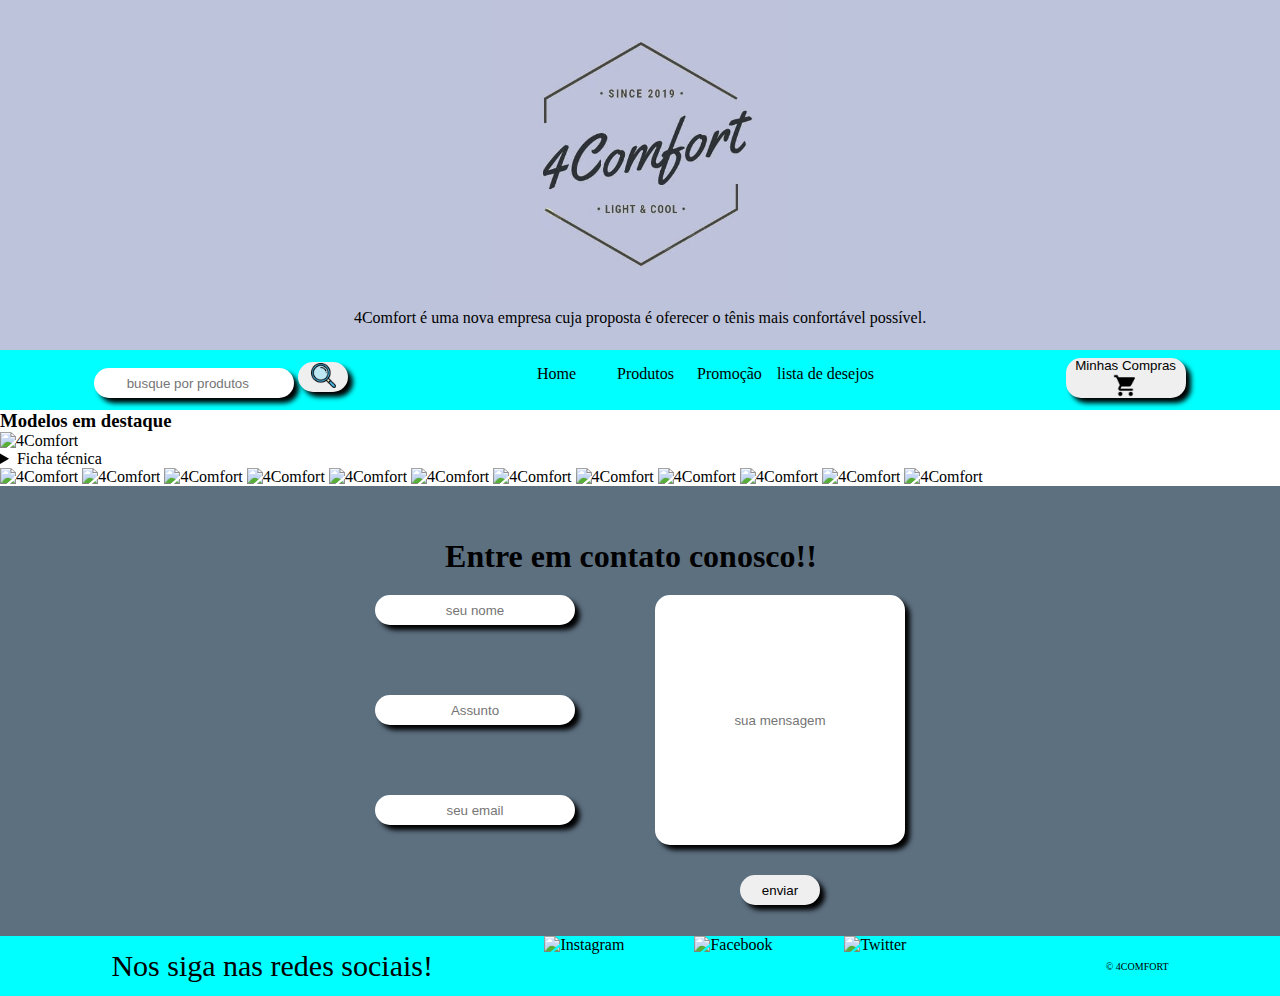
==== commit 75cc8515: "resolvendo conflitos" ====
--- a/index.html
+++ b/index.html
@@ -28,22 +28,6 @@
 
     </header>
 
-
-
-
-
-
-
-
-
-
-
-
-
-
-
-
-
     <nav class="nav">
          
         <div class="nav-search">
@@ -66,73 +50,6 @@
                 <img src="./img/carrinho.png" alt="" width="25px" height="25px">
             </button>
         </div>
-      
-    </nav>
-
-
-
-
-
-
-
-
-
-
-
-    <main>
-        
-
-    </main>
-
-
-    <section class="section">
-        <form action="post">
-
-            <P>Entre em contato conosco</P>
-            <div class="form-inputs">
-                <div class="form-seu-nome">
-                    <input type="text" placeholder="Seu nome">
-                </div>
-                <div class="form-assunto">
-                    <input type="text" placeholder="Assunto">
-                </div>
-                <div class="form-seu-email">
-                    <input type="text" placeholder="Seu e-mail">
-                </div>
-                <div class="form-seu-mensagem">
-                    <input type="text" placeholder="Sua mensagem">
-                </div>
-                
-            <div>
-            <button class="form-button">
-                enviar
-            </button>
-            </div>
-        </form>
-    </section>
-
-    <nav class="nav">
-    
-        <div class="nav-items">
-                <form action="post" class="nav-search">
-                    <input type="text" placeholder="Faça uma busca">
-            
-                    <button class="nav-search-button">
-                        <img src="./icon/loupe (1).png" alt="imagem de uma lupa" width="10px" height="10px">
-                    </button>
-            
-                </form>
-
-                <a href="">Home</a>
-                <a href="">Produtos</a>
-                <a href="">Promoções</a>
-                <a href="">Lista de desejos</a>
-                
-                <button class="nav-button-carrinho">
-                    <img src="./img/carrinho.png" alt="" width="20px" height="20px">
-                </button>
-        </div>
-
       
     </nav>
 
@@ -162,16 +79,7 @@
 
     </main>
 
-
-
-
-
-    <footer class="footer">
-    <p class="footer-p1">
-        Nos siga nas redes sociais!
-    </p>
-
-
+            
     <section class="section">
 
         <div class="section-h1">
@@ -200,18 +108,6 @@
                     <input type="text" name="email" id="seu-email" placeholder="seu email"> 
                 </div>                
             </div>
-
-
-
-
-
-
-
-
-
-
-
-
 
             <div class="section-inputs-2">
                 <input type="text" name="email" id="seu-mensagem" placeholder="sua mensagem"> 
@@ -274,4 +170,4 @@
 
 </div>
 </body>
-</html>+</html>
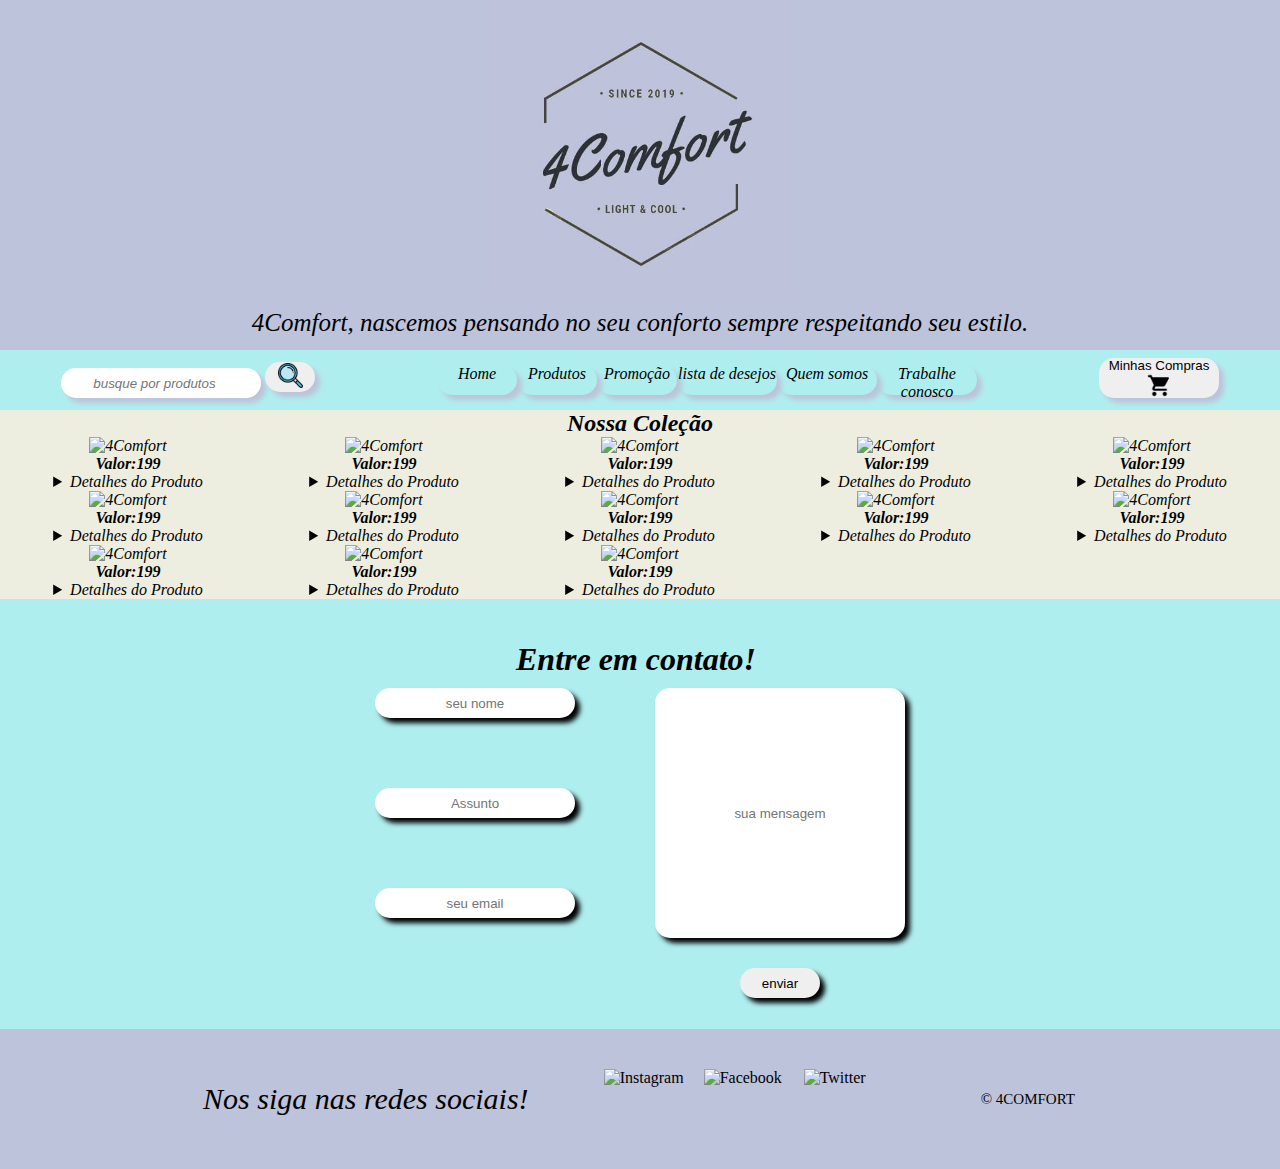
==== commit c90f9d8a: "versão final trabalho em dupla" ====
--- a/index.html
+++ b/index.html
@@ -14,16 +14,14 @@
 
     <div class="responsividade">
    
-    
-
 
     <header>
             <div class="header-img">
-                <img class="header-logo" src="./logo/logo.jpeg" alt="logo da loga. 4comfort" width="300" height="300" >
+                <img class="header-logo" src="./logo/logo.jpeg" alt="logo da loja. 4comfort" width="300" height="300" >
             </div>
 
             <div class="header-p">
-                <p>4Comfort é uma nova empresa cuja proposta é oferecer o tênis mais confortável possível.<p>
+                <p>4Comfort, nascemos pensando no seu conforto sempre respeitando seu estilo.<p>
             </div>
 
     </header>
@@ -42,6 +40,8 @@
             <a href="" id="nav-produtos">Produtos</a>
             <a href="" id="nav-promocao">Promoção</a>
             <a href="" id="nav-lista-de-desejos">lista de desejos</a>
+            <a href="" id="nav-quem-somos">Quem somos</a>
+            <a href="" id="nav-trabalhe-conosco">Trabalhe conosco</a>
         </div>
 
         <div class="nav-carrinho">
@@ -53,38 +53,181 @@
       
     </nav>
 
-    <h3>Modelos em destaque</h3>
-      
+    
+
     <main>
-        <img src="file:///home/keylla/lovelace-landing-page1/img/tenis2.jpg" alt="4Comfort" width="160" height="180">
-    <details>
-        <summary>Ficha técnica</summary>
-        <p>Tamanhos:</p>
-        <p>Cores:</p>
-        <p>Material:</p>
-    </details>
-
+
+        
+        <div class="main-h1">
+       <h2>Nossa Coleção</h2>
+        <div>
+
+
+
+     <div class="cards">
+<div>
+     <img src="file:///home/keylla/lovelace-landing-page1/img/tenis2.jpg" alt="4Comfort" width="160" height="180">
+    <h4>Valor:199</h4>
+    <details>
+        <summary>Detalhes do Produto</summary>
+        <p>Tamanhos:34-47</p>
+        <p>Cores:</p>
+        <p>Material:</p>
+    </details>
+    </div>
+
+    <div>
     <img src="file:///home/keylla/lovelace-landing-page1/img/tenis9.jpg" alt="4Comfort" width="160" height="180">
+    <h4>Valor:199</h4>
+    <details>
+        <summary>Detalhes do Produto</summary>
+        <p>Tamanhos:34-47</p>
+        <p>Cores:</p>
+        <p>Material:</p>
+    </details>
+</div>
+
+<div>
     <img src="file:///home/keylla/lovelace-landing-page1/img/tenis1.jpeg" alt="4Comfort" width="160" height="180">
+    <h4>Valor:199</h4>
+    <details>
+        <summary>Detalhes do Produto</summary>
+        <p>Tamanhos:34-47</p>
+        <p>Cores:</p>
+        <p>Material:</p>
+    </details>
+
+</div>
+
+<div>
     <img src="file:///home/keylla/lovelace-landing-page1/img/tenis10.jpeg" alt="4Comfort" width="160" height="180">
+    <h4>Valor:199</h4>
+    <details>
+        <summary>Detalhes do Produto</summary>
+        <p>Tamanhos:34-47</p>
+        <p>Cores:</p>
+        <p>Material:</p>
+    </details>
+</div>
+
+<div>
     <img src="file:///home/keylla/lovelace-landing-page1/img/tenis12.jpeg" alt="4Comfort" width="160" height="180">
+    <h4>Valor:199</h4>
+    <details>
+        <summary>Detalhes do Produto</summary>
+        <p>Tamanhos:34-47</p>
+        <p>Cores:</p>
+        <p>Material:</p>
+    </details>
+
+</div> 
+    
+<div>
     <img src="file:///home/keylla/lovelace-landing-page1/img/tenis3.jpeg" alt="4Comfort" width="160" height="180">
+    <h4>Valor:199</h4>
+    <details>
+        <summary>Detalhes do Produto</summary>
+        <p>Tamanhos:34-47</p>
+        <p>Cores:</p>
+        <p>Material:</p>
+    </details>
+</div>
+    
+<div>
     <img src="file:///home/keylla/lovelace-landing-page1/img/tenis4.jpeg" alt="4Comfort" width="160" height="180">
+    <h4>Valor:199</h4>
+    <details>
+        <summary>Detalhes do Produto</summary>
+        <p>Tamanhos:34-47</p>
+        <p>Cores:</p>
+        <p>Material:</p>
+    </details>
+
+    </div>
+        
+    <div>
     <img src="file:///home/keylla/lovelace-landing-page1/img/tenis6.jpeg" alt="4Comfort" width="160" height="180">
+    <h4>Valor:199</h4>
+    <details>
+        <summary>Detalhes do Produto</summary>
+        <p>Tamanhos:34-47</p>
+        <p>Cores:</p>
+        <p>Material:</p>
+    </details>
+
+    </div>
+    
+    <div>
     <img src="file:///home/keylla/lovelace-landing-page1/img/tenis7.jpeg" alt="4Comfort" width="160" height="180">
+    <h4>Valor:199</h4>
+    <details>
+        <summary>Detalhes do Produto</summary>
+        <p>Tamanhos:34-47</p>
+        <p>Cores:</p>
+        <p>Material:</p>
+    </details>
+
+    </div>
+
+<div>
     <img src="file:///home/keylla/lovelace-landing-page1/img/tenis8.jpeg" alt="4Comfort" width="160" height="180">
+    <h4>Valor:199</h4>
+
+    <details>
+        <summary>Detalhes do Produto</summary>
+        <p>Tamanhos:34-47</p>
+        <p>Cores:</p>
+        <p>Material:</p>
+    </details>
+
+    </div>
+
+    <div>
     <img src="file:///home/keylla/lovelace-landing-page1/img/tenis11.jpeg" alt="4Comfort" width="160" height="180">
+    <h4>Valor:199</h4>
+    <details>
+        <summary>Detalhes do Produto</summary>
+        <p>Tamanhos:34-47</p>
+        <p>Cores:</p>
+        <p>Material:</p>
+    </details>
+
+    </div>
+
+    <div>
     <img src="file:///home/keylla/lovelace-landing-page1/img/tenis13.jpg" alt="4Comfort" width="160" height="180">
+    <h4>Valor:199</h4>
+    <details>
+        <summary>Detalhes do Produto</summary>
+        <p>Tamanhos:34-47</p>
+        <p>Cores:</p>
+        <p>Material:</p>
+    </details>
+    </div>
+    
+    <div>
     <img src="file:///home/keylla/lovelace-landing-page1/img/tenis14.jpeg" alt="4Comfort" width="160" height="180">
-
+    <h4>Valor:199</h4>
+    <details>
+        <summary>Detalhes do Produto</summary>
+        <p>Tamanhos:34-47</p>
+        <p>Cores:</p>
+        <p>Material:</p>
+    </details>
+    </div>
+
+
+    </div>
+        
     </main>
 
-            
+
+    <a>        
     <section class="section">
 
         <div class="section-h1">
             <h1>
-                Entre em contato conosco!!
+                Entre em contato!
             </h1>
         </div>
             
@@ -116,6 +259,7 @@
             
         </form>
     </section>
+    </a>
 
 
 
@@ -141,23 +285,23 @@
 
     <div class="footer-icons">
 
-        <img src="file:///home/keylla/lovelace-landing-page1/icon/instagram%20(2).png" alt="Instagram" usemap="#Instagram" width="150" height="60">
+        <img src="file:///home/keylla/lovelace-landing-page1/icon/instagram%20(2).png" alt="Instagram" usemap="#Instagram" width="100" height="60">
         <map name="Instagram">
         <area shape="rect" coords="34,44,270,350" alt="Instagram" <a target="_blank" href=" https://www.instagram.com/4comforttenis/">
         </a>
         </map>
         
         
-        <img src="file:///home/keylla/lovelace-landing-page1/icon/logo-do-facebook.png" alt="Facebook" usemap="#Facebook" width="150" height="60">
+        <img src="file:///home/keylla/lovelace-landing-page1/icon/logo-do-facebook.png" alt="Facebook" usemap="#Facebook" width="100" height="60">
         <map name="Facebook">
-        <area shape="rect" coords="34,44,270,350" alt="Facebook" <a target="_blank"href=""> 
+        <area shape="rect" coords="34,44,270,350" alt="Facebook" <a target="_blank"href="https://www.facebook.com/"> 
         </a>
         </map>
         
         
-        <img src="file:///home/keylla/lovelace-landing-page1/icon/twitter.png" alt="Twitter" usemap="#Twitter" width="150" height="60">
+        <img src="file:///home/keylla/lovelace-landing-page1/icon/twitter.png" alt="Twitter" usemap="#Twitter" width="100" height="60">
         <map name="Twitter">
-        <area shape="rect" coords="34,44,270,350" alt="Twitter" <a target="_blank"href="">
+        <area shape="rect" coords="34,44,270,350" alt="Twitter" <a target="_blank"href="https://twitter.com/">
         </a>
         </map>
 
@@ -170,4 +314,4 @@
 
 </div>
 </body>
-</html>
+</html>--- a/style.css
+++ b/style.css
@@ -1,4 +1,3 @@
-
 *{
     margin: 0;
     padding: 0;
@@ -30,13 +29,10 @@
 
 .header-p{
 
-}
-
-
-
-
-
-
+    font-size: 25px;
+    font-style: oblique
+
+}
 
 /* NAV */
 
@@ -48,7 +44,8 @@
     height: 60px;
     width: 100%;
     flex-wrap: wrap;
-    background-color: aqua;
+    background-color:#AFEEEE;
+    font-style: oblique
    
 }
 
@@ -57,9 +54,11 @@
     width: 200px;
     border-style: hidden;
     border-radius: 15px;
-    box-shadow: 5px 5px  5px black;
-    text-align: center;
-    flex-wrap: wrap;
+    box-shadow: 5px 5px  5px #BDC3DA;
+    text-align: center;
+    flex-wrap: wrap;
+    font-style: oblique
+    
 }
 
 
@@ -68,15 +67,18 @@
     width: 50px;
     border-style: hidden;
     border-radius: 15px;
-    box-shadow: 5px 5px  5px black;
+    box-shadow: 5px 5px  5px #BDC3DA;
     text-align: center;
     flex-wrap: unset;
+    font-style: oblique
 }
 
 .nav-links{
     display: flex;
     justify-content: space-around;
     align-items: center;
+    font-size: 16px;
+    font-style: oblique
 }
 .nav-links a{
    color: black;
@@ -85,61 +87,112 @@
 
 .nav-links a:hover{
     color: white;
+    
 }
 
 #nav-home{
     height: 30px;
     width: 80px;
+    border-style: hidden;
+    border-radius: 15px;
+    box-shadow: 5px 5px  5px #BDC3DA;
+    text-align: center;
+    
 
 }
 #nav-produtos{
     height: 30px;
     width: 80px;
+    border-style: hidden;
+    border-radius: 15px;
+    box-shadow: 5px 5px  5px #BDC3DA;
+    text-align: center;
+    
  
 }
 #nav-promocao{
     height: 30px;
     width: 80px;
+    border-style: hidden;
+    border-radius: 15px;
+    box-shadow: 5px 5px  5px #BDC3DA;
+    text-align: center;
+    
     
 }
 #nav-lista-de-desejos{
     height: 30px;
     width: 100px;
-    
-}
+    border-style: hidden;
+    border-radius: 15px;
+    box-shadow: 5px 5px  5px #BDC3DA;
+    text-align: center;
+    
+}
+
+#nav-quem-somos{
+    height: 30px;
+    width: 100px;
+    border-style: hidden;
+    border-radius: 15px;
+    box-shadow: 5px 5px  5px #BDC3DA;
+    text-align: center;
+}
+
+#nav-trabalhe-conosco{
+    height: 30px;
+    width: 100px;
+    border-style: hidden;
+    border-radius: 15px;
+    box-shadow: 5px 5px  5px #BDC3DA;
+    text-align: center;
+}
+
+
+
 
 .nav-button-carrinho{
     height: 40px;
     width: 120px;
     border-style: hidden;
     border-radius: 15px;
-    box-shadow: 5px 5px  5px black;
-    text-align: center;
-}
-
-
-
-
-
-
-
-
-
-
-
-
-
-
-
-
-
+    box-shadow: 5px 5px  5px #BDC3DA;
+    text-align: center;
+}
+
+
+/* MAIN */
+
+main{
+
+    background-color: #EEEEE0;
+}
+
+.main-h1{
+    text-align: center;
+    font-style: oblique;
+}
+
+
+.cards{
+
+    display: flex;
+    flex-wrap: wrap;
+    align-items: stretch;
+    display: grid;
+    grid-template-columns: repeat(auto-fill, minmax(250px, 1fr));
+    grid-gap: 30px  20px 30px
+    
+
+}
 
 /* SECTION ----------------------- */
 
 .section{
     height: 350px;
-    background-color: rgb(93, 112, 128);
-    padding: 50px 8%;
+    background-color:#AFEEEE;
+    padding: 40px 10%;
+    font-style: oblique
     
 
 }
@@ -150,7 +203,8 @@
     flex-direction: row;
     align-items: center;
     justify-content: center;
-    margin: 2px 20px 20px 2px;
+    margin: 2px 10px 10px 2px;
+    
 }
 
 
@@ -236,29 +290,27 @@
 }
 
 
-   
-
-  
-
 /* FOOTER --------------------------------*/
 
 .footer{
     display: flex;
     flex-direction: row;
-    justify-content: space-evenly;
-    align-items: center;
-    background-color: aqua;
+    justify-content:space-evenly;
+    align-items: center;
+    background-color:#BDC3DA;
     height: 100%;
     flex-wrap: wrap;
     flex-grow: 4;
-}
-
+    padding: 40px 10%;
+    
+}
 
 .footer-p1 {
     display: flex;
     align-items: center;
     padding: 8px;
     font-size: 30px;
+    font-style: oblique
 }
 
 
@@ -272,25 +324,26 @@
 
 #footer-icone-facebook{
     margin-right: 12px;
+    justify-content: space-between;
 }
 
 
 #footer-icone-instagram{
     margin-left: 12px;
     margin-right: 12px;
+    justify-content: space-between;
 }
 
 
 #footer-icone-twitter{
     margin-left: 12px;
+    justify-content: space-between;
 }
 
 
 .footer-p2 {
     display: flex;
     align-items: center;
-    padding: 8px;
-    font-size: 10px;
-}
-
-
+    padding: 10px;
+    font-size: 15px;
+}
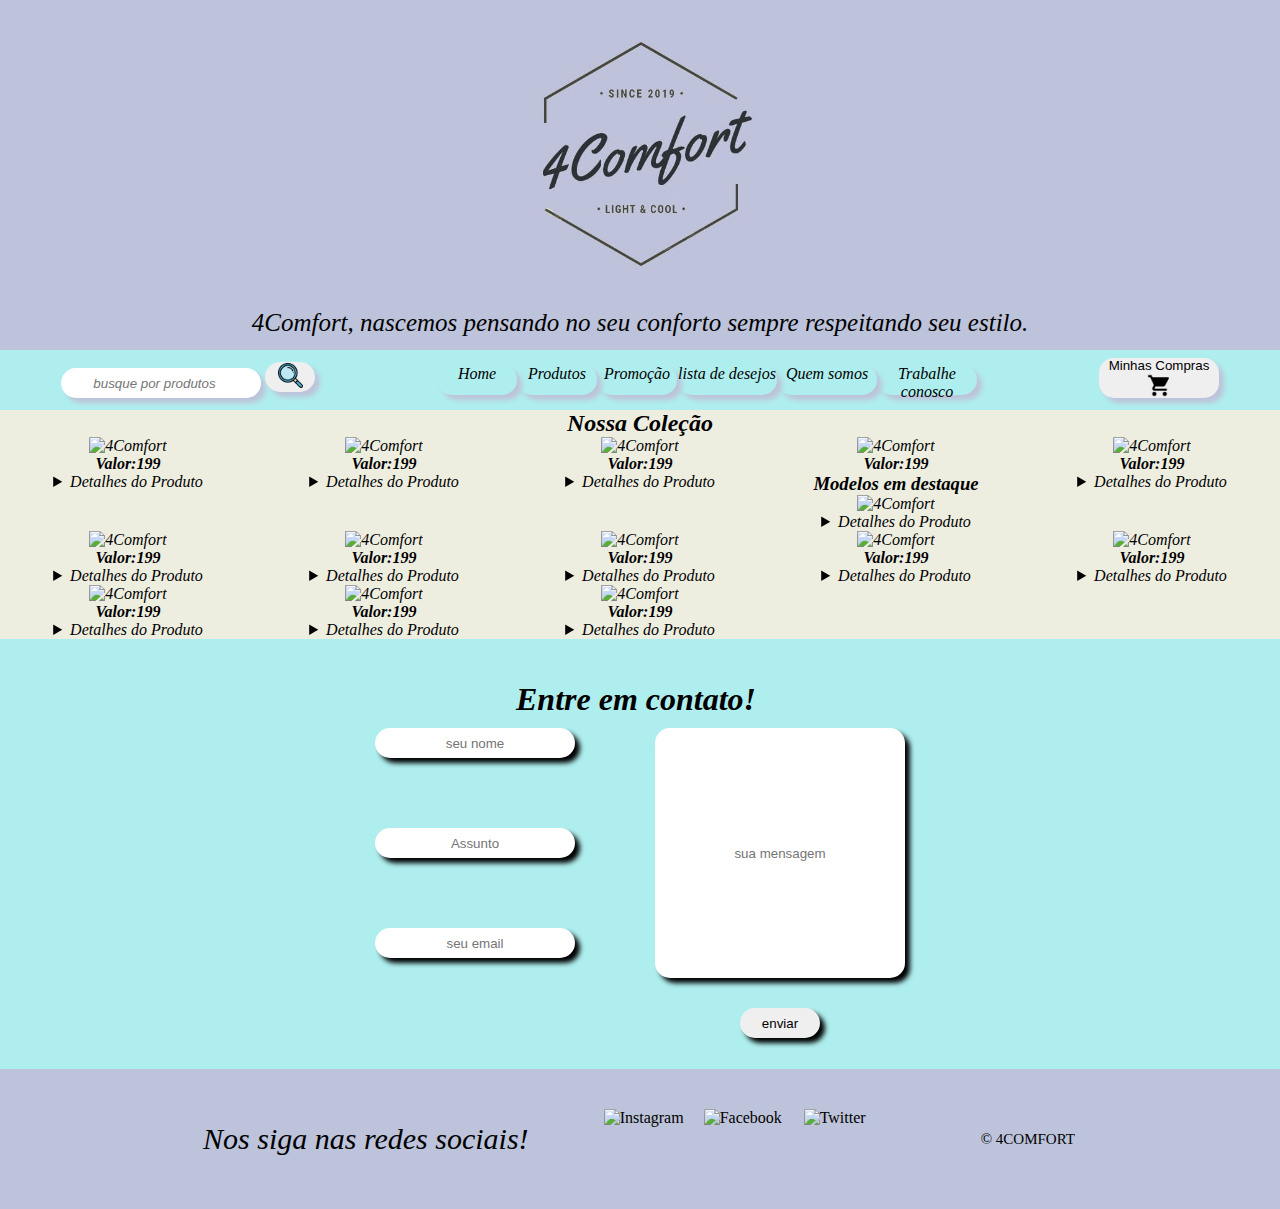
==== commit 6039be73: "Merge branch 'master' into keyllaemarta-trabalhofinal" ====
--- a/index.html
+++ b/index.html
@@ -102,6 +102,12 @@
 <div>
     <img src="file:///home/keylla/lovelace-landing-page1/img/tenis10.jpeg" alt="4Comfort" width="160" height="180">
     <h4>Valor:199</h4>
+
+    <h3>Modelos em destaque</h3>
+      
+    <main>
+        <img src="file:///home/keylla/lovelace-landing-page1/img/tenis2.jpg" alt="4Comfort" width="160" height="180">
+
     <details>
         <summary>Detalhes do Produto</summary>
         <p>Tamanhos:34-47</p>
@@ -180,6 +186,7 @@
         <p>Material:</p>
     </details>
 
+
     </div>
 
     <div>
@@ -222,7 +229,8 @@
     </main>
 
 
-    <a>        
+    <a> 
+      
     <section class="section">
 
         <div class="section-h1">
@@ -314,4 +322,4 @@
 
 </div>
 </body>
-</html>+</html>
